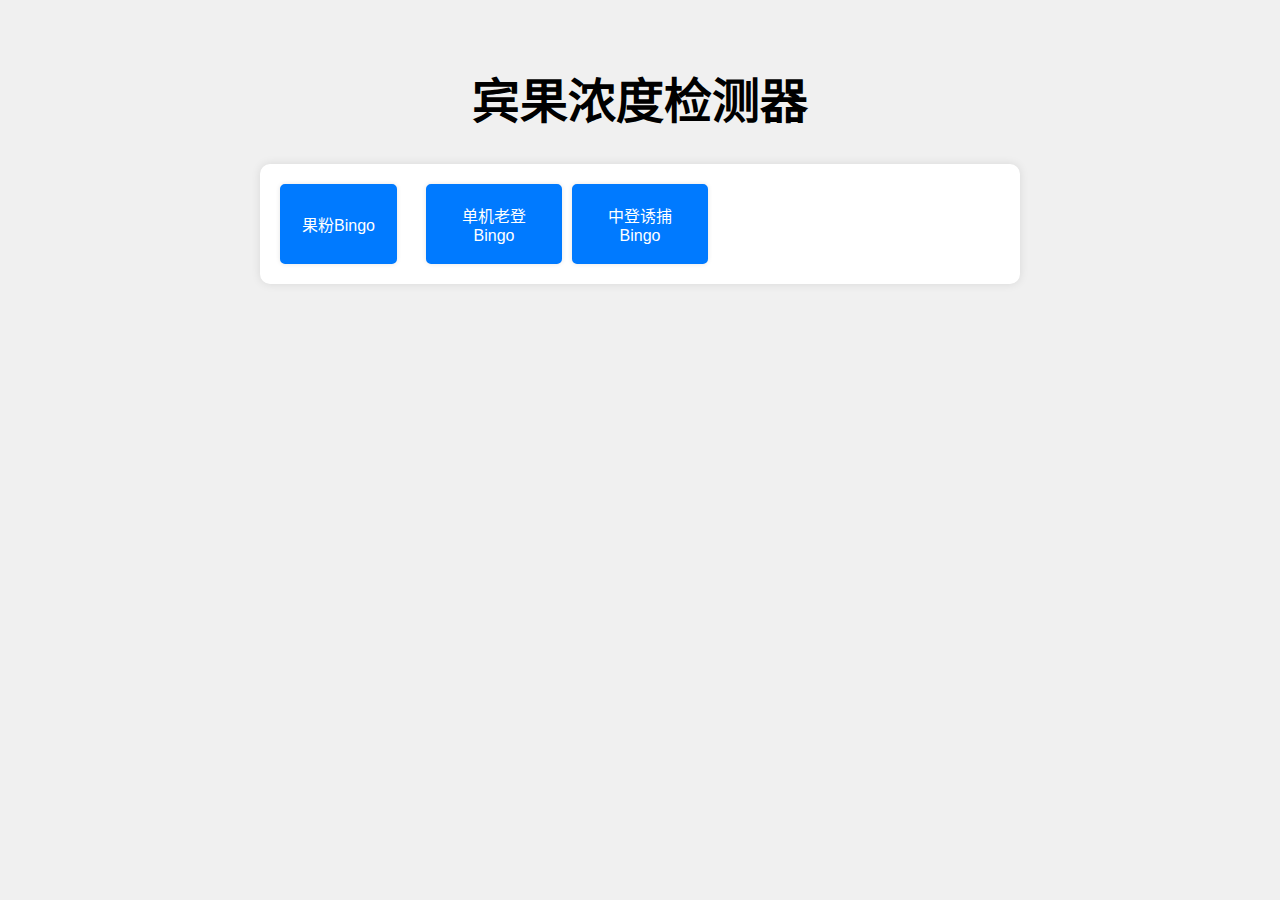
==== index.html @ aa0474cc "Signed-off-by: Nchyn <mail@nchyn.com>" ====
<html lang="zh-CN">

<head>
    <meta charset="UTF-8">
    <meta name="viewport" content="width=device-width, initial-scale=0.6, maximum-scale=0.6">
    <link rel="icon" type="image/png" href="./src/favicon.png">
    <link href="./src/style.css" rel="stylesheet" type="text/css">
    <title>Bingoo</title>
    <style>
        .button {
            padding: 10px 20px;
            font-size: 16px;
            cursor: pointer;
            border-radius: 5px;
            border: 2px solid #007aff;
            background-color: #007aff;
            color: white;
            transition: background-color 0.3s, color 0.3s;
            min-height: 80px;
            /* 设置按钮的最小高度为 40px */
        }

        .button:hover {
            background-color: #0056b3;
            border: 2px solid #007aff;
        }
    </style>

<body>
    <div class="all">
        <div class="header">
            <h1>宾果浓度检测器</h1>
        </div>

        <div class="container">
            <a href="./apple.html" style="text-decoration: none;"><button class="button">果粉Bingo</button></a>
            <a href="./oldplayer.html" style="text-decoration: none;"><button class="button">单机老登Bingo</button></a>
            <a href="./playersimple.html" style="text-decoration: none;"><button class="button">中登诱捕Bingo</button></a>
            <!-- Your other buttons -->
        </div>
    </div>

    <!-- This div will hold the screenshot -->
</body>

</html>
---- src/style.css ----
body {
    font-family: Arial, sans-serif;
    background-color: #f0f0f0;
    margin: 0px;
    padding: 10px;
    display: flex;
    justify-content: center;
    align-items: center;
    flex-direction: column;
}
.header {
    text-align: center;
    margin-bottom: 20px;
}
.header h1 {
    font-size: 3rem; /* Adjust the font size as needed */
}
.header p {
    font-size: 20pt; /* Adjust the font size as needed */
}
.container {
    display: grid;
    grid-template-columns: repeat(5, 1fr); /* 5 columns of equal width */
    gap: 10px;
    max-width: 720px;
    background-color: #ffffff;
    border-radius: 10px;
    box-shadow: 0 0 10px rgba(0, 0, 0, 0.1);
    padding: 20px;
}
.button {
    display: flex;
    align-items: center;
    justify-content: center;
    text-align: center;
    border: 2px solid #ddd;
    border-radius: 5px;
    cursor: pointer;
    background-color: white;
    transition: background-color 0.3s, color 0.3s;
    padding-top: 5%;
    padding-bottom: 5%;
    box-shadow: 0 0 5px rgba(0, 0, 0, 0.1);
    min-height: 80px; /* 设置按钮的最小高度为 40px */
    min-width: 80px; /* 设置按钮的最小高度为 40px */

}
.button:hover {
    background-color: #d5e8ff;
    border: 2px solid #89beff;
}
.button.active {
    background-color: #007aff;
    color: white;
    border: 2px solid #d5e8ff;
}
.button span {
    display: block;
    width: 85%;
    font-size: calc(1rem - 1px); /* Responsive font size */
}
#screenshotBtn {
    margin-top: 20px;
    padding: 10px 20px;
    font-size: 16px;
    cursor: pointer;
    background-color: #007aff;
    color: white;
    border: none;
    border-radius: 5px;
    transition: background-color 0.3s, color 0.3s;
}
#screenshotBtn:hover {
    background-color: #0056b3;
}
.all {
    border-radius: 20px;
    background-color: #f0f0f0;
    display: block;
    padding: 20px;
}
.screenshot {
    display: none; /* Initially hide the screenshot */
}
.returnbtn {
    display: none;
    margin-top: 20px;
    padding: 10px 20px;
    font-size: 16px;
    cursor: pointer;
    background-color: #007aff;
    color: white;
    border: none;
    border-radius: 5px;
    transition: background-color 0.3s, color 0.3s;
}
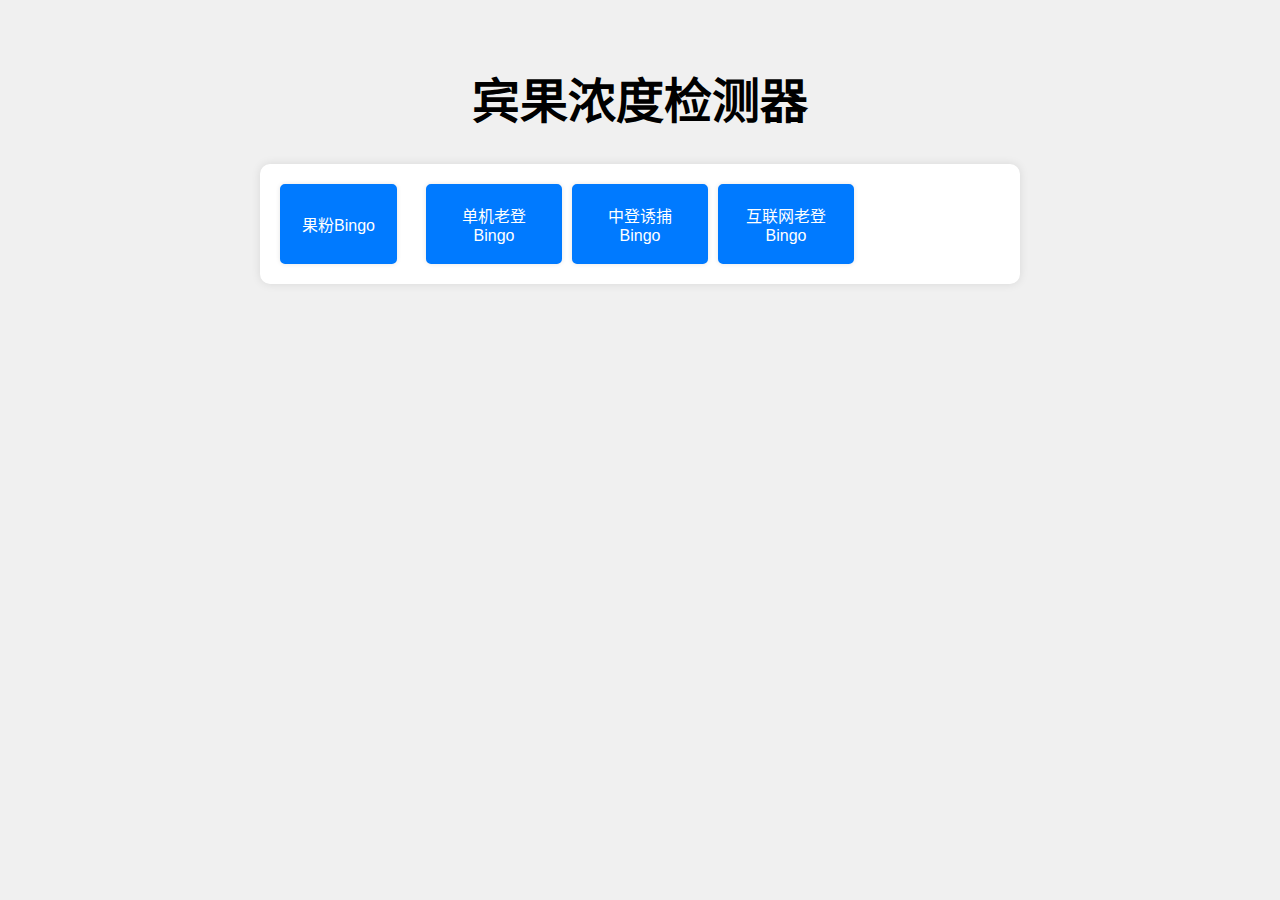
==== commit 52787466: "update" ====
--- a/index.html
+++ b/index.html
@@ -36,6 +36,7 @@
             <a href="./apple.html" style="text-decoration: none;"><button class="button">果粉Bingo</button></a>
             <a href="./oldplayer.html" style="text-decoration: none;"><button class="button">单机老登Bingo</button></a>
             <a href="./playersimple.html" style="text-decoration: none;"><button class="button">中登诱捕Bingo</button></a>
+            <a href="./oldweber.html" style="text-decoration: none;"><button class="button">互联网老登Bingo</button></a>
             <!-- Your other buttons -->
         </div>
     </div>
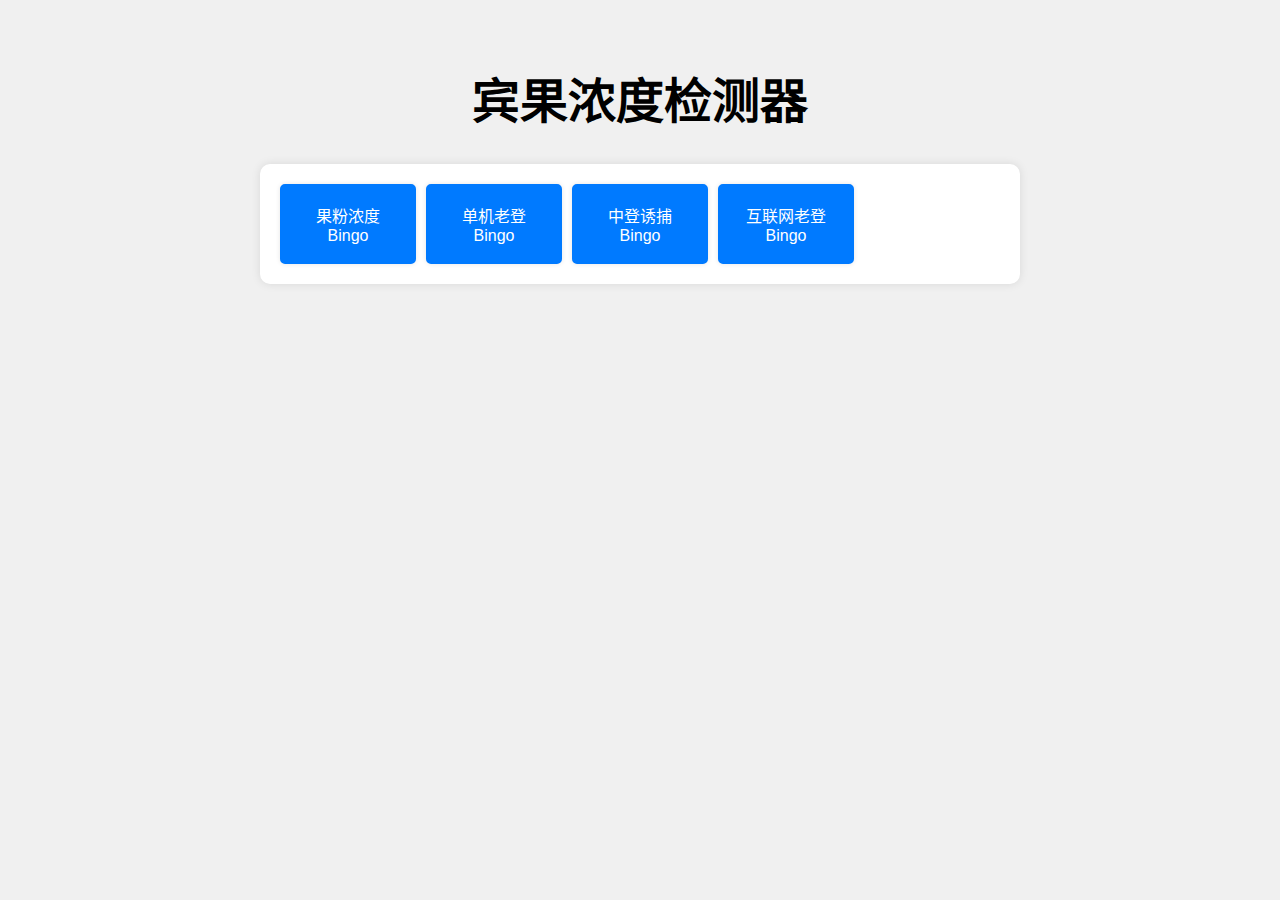
==== commit 59e6c194: "update index" ====
--- a/index.html
+++ b/index.html
@@ -33,7 +33,7 @@
         </div>
 
         <div class="container">
-            <a href="./apple.html" style="text-decoration: none;"><button class="button">果粉Bingo</button></a>
+            <a href="./apple.html" style="text-decoration: none;"><button class="button">果粉浓度Bingo</button></a>
             <a href="./oldplayer.html" style="text-decoration: none;"><button class="button">单机老登Bingo</button></a>
             <a href="./playersimple.html" style="text-decoration: none;"><button class="button">中登诱捕Bingo</button></a>
             <a href="./oldweber.html" style="text-decoration: none;"><button class="button">互联网老登Bingo</button></a>
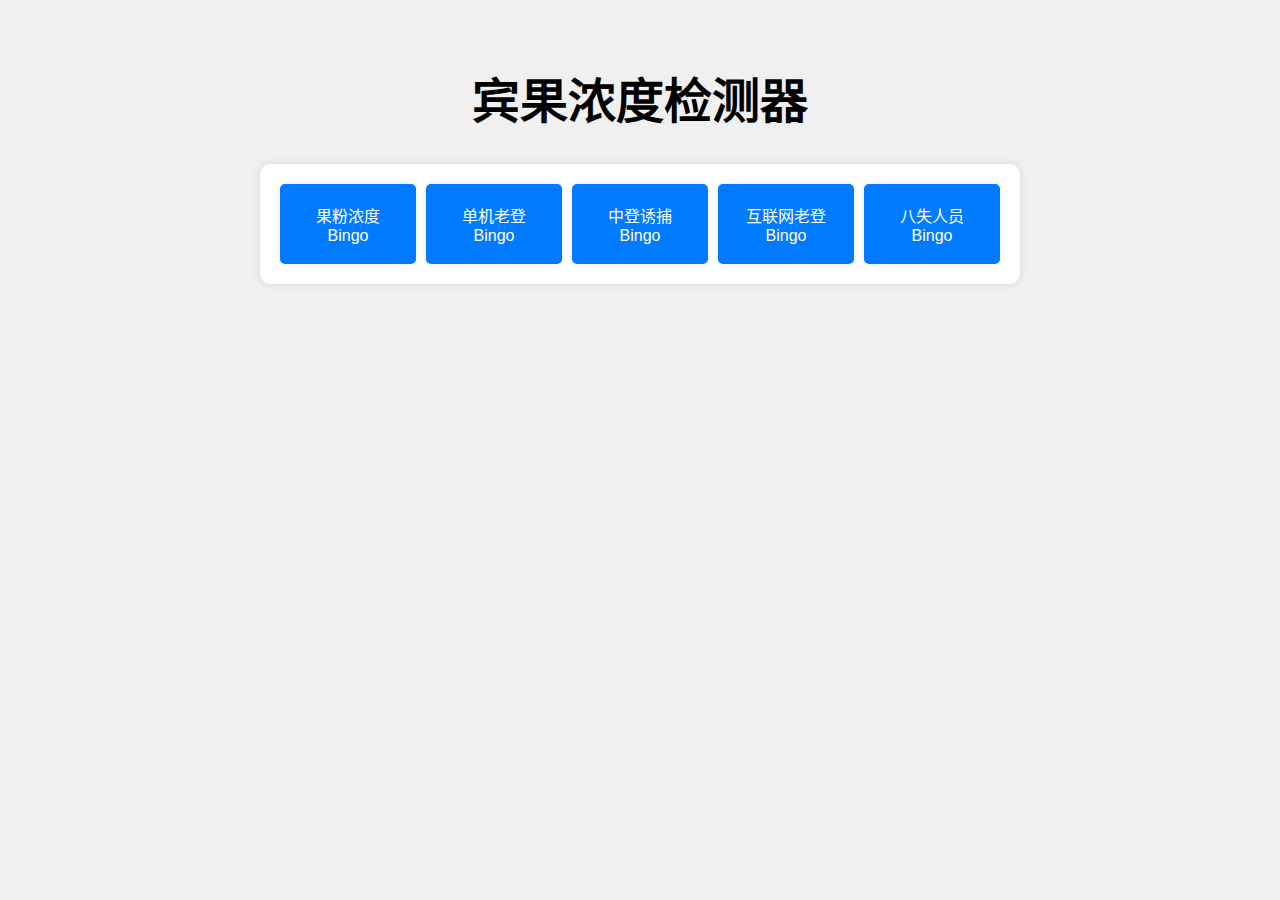
==== commit 261cd6c9: "Update index.html" ====
--- a/index.html
+++ b/index.html
@@ -37,11 +37,10 @@
             <a href="./oldplayer.html" style="text-decoration: none;"><button class="button">单机老登Bingo</button></a>
             <a href="./playersimple.html" style="text-decoration: none;"><button class="button">中登诱捕Bingo</button></a>
             <a href="./oldweber.html" style="text-decoration: none;"><button class="button">互联网老登Bingo</button></a>
+            <a href="./loser.html" style="text-decoration: none;"><button class="button">八失人员Bingo</button></a>
             <!-- Your other buttons -->
         </div>
     </div>
-
     <!-- This div will hold the screenshot -->
 </body>
-
-</html>+</html>
